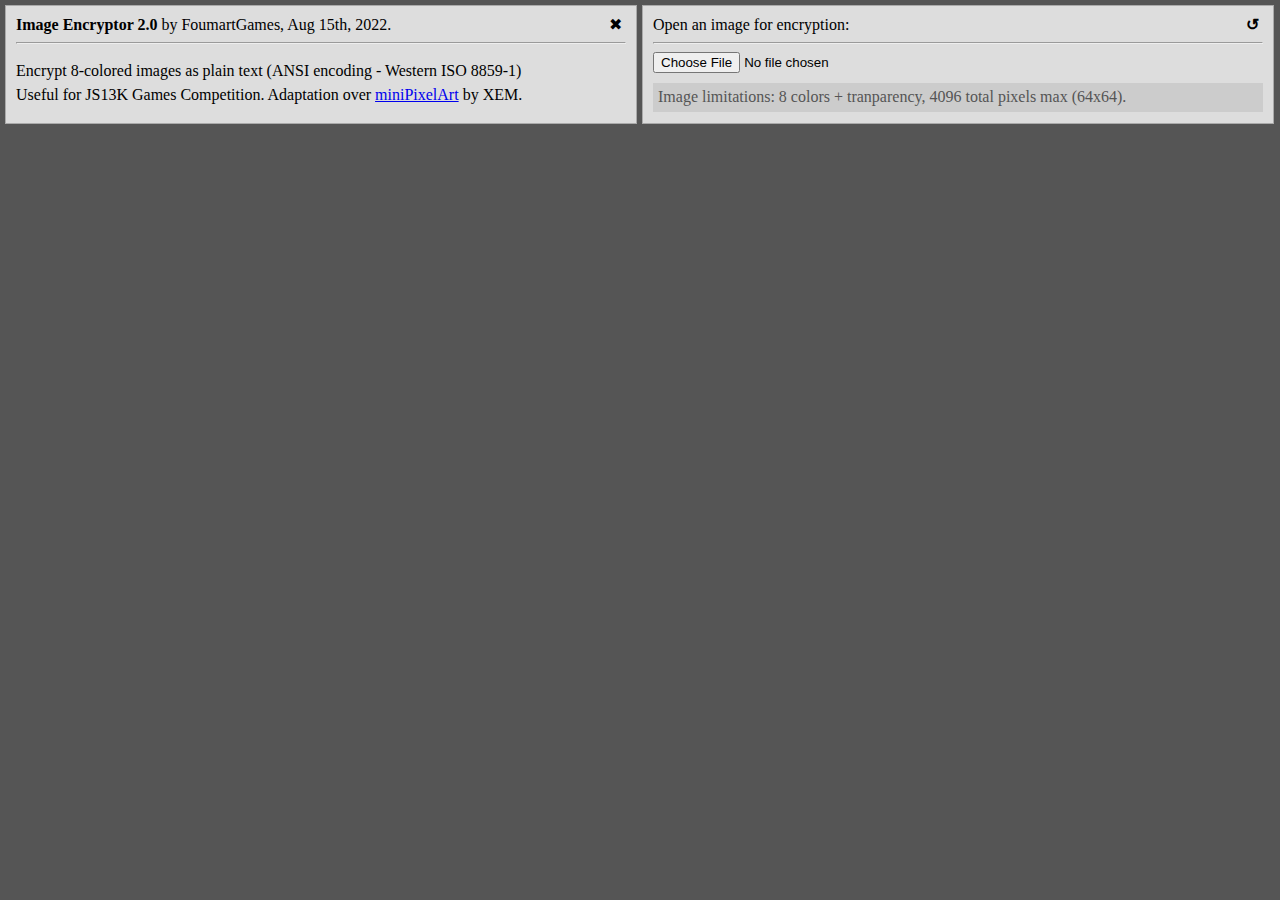
==== index.html @ 6ddb8823 "Add files via upload" ====
<!DOCTYPE html>
<html>
<head>
<meta http-equiv="Content-Type" content="text/html; charset=UTF-8" />
<title>Image Encryptor</title>

	<meta property="og:title" content="Image Encryptor by FoumartGames" />
	<meta property="og:type" content="article" />
	<meta property="og:url" content="https://www.foumartgames.com/extensions/ImageEncryptor/" />
	<meta property="og:description" content="Image Encryptor lets you encrypt 8-colored images as plain text. A tool designed for #js13kgames." />
	
	<meta name="twitter:card" content="summary" />
	<meta name="twitter:title" content="Image Encryptor by FoumartGames" />
	<meta name="twitter:description" content="Image Encryptor lets you encrypt 8-colored images as plain text. A tool designed for #js13kgames." />

<script type="text/javascript" src="app.js"></script>

<link rel="stylesheet" type="text/css" href="styles.css">

</head>
	<body style="background-color:#555">
		<div id="imageEncryptor" style="position:absolute;width:100%;height:100%">
			<div id="imageEncryptorContent" style="position:absolute;width:100%;height:auto">
				<div id="topper">
					<b>Image Encryptor 2.0</b> by FoumartGames, Aug 15th, 2022.<span id="closeFooter" onclick="closeFooterClick()">&#10006;&nbsp;</span>
					<hr>
					<div style="margin-top:18px">Encrypt 8-colored images as plain text (ANSI encoding - Western ISO 8859-1)</div>
					<div style="margin-top:6px">Useful for JS13K Games Competition. Adaptation over <a href="https://xem.github.io/miniPixelArt/" target="_blank">miniPixelArt</a> by XEM.</div>
				</div>

				<div id="app">
					Open an image for encryption:<span id="closeFooter" onclick="resetClick()"><b>↺</b>&nbsp;</span>
					<hr>
					<input type="file" onchange="onOpen(event)" /><br />
					<div id="size" style="border:5px solid #ccc;background-color:#ccc;color:#555;padding-bottom:1px;margin-top:10px">Image limitations: 8 colors + tranparency, 4096 total pixels max (64x64).</div>
				</div>

				<div id="output" style="display:none">
					<div id="loadedImageContainer" style="display:none">
						<span style="vertical-align:top;">Image:</span>
						<canvas id="canvas" style="display:inline-block;"></canvas>&nbsp;
						<div id="loadedImageFrame" style="display:inline-block;border: 1px solid black">
							<img id="loadedImage"/>
						</div>&nbsp;
						<div id="loadedImageData" style="display:inline-table;vertical-align:top">
							Dimensions: <span id="imageWidth"></span> x <span id="imageHeight"></span> px<span id="imageColors"></span><br/>
							<div id="colorsData" style="display:flex"></div>
							<div id="colorsText"></div>
						</div>
						<hr>
					</div>

					<div id="colorPalette">
						<span>Color Palette:</span>
						<div style="display:flex">
							<input type="color" id="c1" class="color" value="#ffffff" onchange="pickerChange(0)">
							<input type="color" id="c2" class="color" value="#ffffff" onchange="pickerChange(1)">
							<input type="color" id="c3" class="color" value="#ffffff" onchange="pickerChange(2)">
							<input type="color" id="c4" class="color" value="#ffffff" onchange="pickerChange(3)">
							<input type="color" id="c5" class="color" value="#ffffff" onchange="pickerChange(4)">
							<input type="color" id="c6" class="color" value="#ffffff" onchange="pickerChange(5)">
							<input type="color" id="c7" class="color" value="#ffffff" onchange="pickerChange(6)">
							<input type="color" id="c8" class="color" value="#ffffff" onchange="pickerChange(7)">
						</div>
						<div style="display:flex">
							<div id="ct1" class="colorText"></div>
							<div id="ct2" class="colorText"></div>
							<div id="ct3" class="colorText"></div>
							<div id="ct4" class="colorText"></div>
							<div id="ct5" class="colorText"></div>
							<div id="ct6" class="colorText"></div>
							<div id="ct7" class="colorText"></div>
							<div id="ct8" class="colorText"></div>
						</div>
					</div>

					<div id="tileContainer" style="margin-top:12px">
						<hr>
						Encrypted result:
						<br/>
						<canvas id="tile" width="32" height="32" style="border:1px solid;margin-top:4px"></canvas>
					</div>
				</div>
				<div id="result" style="display:none">
					<div style="padding:4px;">Complete Snippet:<div id="jsfiddle" style="float:right"><a onclick="fiddleClick()" href="javascript:;">Preview in JS Fiddle</a></div></div>
					<textarea rows="1" id="exp"></textarea>
				</div>
				<div id="rescol" style="display:none">
					<div style="padding:4px;">Colors Data:<div style="float:right"><span id="paletteBytes"></span> bytes</div></div>
					<textarea rows="1" id="col"></textarea>
				</div>
				<div id="resenc" style="display:none">
					<div style="padding:4px;">Encryption Data:<div style="float:right"><span id="imageBytes"></span> bytes</div></div>
					<textarea rows="1" id="enc"></textarea>
				</div>
			</div>
		</div>
	</body>

	<script type="text/javascript">
		window.addEventListener("load", load);
	</script>
</html>
---- styles.css ----
Html {
	margin: 0;
	padding: 0;
	overflow: auto;
	box-sizing: content-box;
}
body {
	margin: 0;
	padding: 0;
	overflow: auto;
}
div {
	position: relative;
	margin: 0;
	padding: 0;
}
p {
	margin-top: 4px;
	margin-bottom: 8px;
}
img {
	image-rendering: pixelated;
	image-rendering: -moz-crisp-edges;
	image-rendering: crisp-edges;
}
link {
	color: #00cc00;
}
link:hover {
	color: #009900;
}
#topper, #app, #output {
	float: left;
	padding: 10px;
	padding-bottom: 8px;
	margin: 5px 0 0 5px;
	max-width: calc(50% - 30px);
	min-width: 510px;
	width: 50%;
	height: auto;
	min-height: 99px;
	background-color: #ddd;
	border: 1px solid #aaa;
}
#exp, #col, #enc {
	border: 0;
	margin: 0;
	padding: 0;
	outline: none;
	width: auto;
	height: auto;
}
#col, #enc, #exp {
	min-width: 530px;
	max-width: 1200px;
	min-height: 60px;
	width: 100%;
	resize: vertical;
}
#rescol, #resenc, #result {
	float: left;
	margin: 5px 0 0 5px;
	max-width: calc(50% - 10px);
	min-width: 530px;
	width: 100%;
	height: auto;
	background-color: #ddd;
	border: 1px solid #aaa;
	overflow: auto;
}
.color {
	width: 120px;
	height: 32px;
	margin-right: 5px;
	margin-top: 5px;
	background-color: #FFFFFF;
	border: solid 1px #999;
	box-sizing: border-box;
}
.colorText {
	width: 120px;
	margin-right: 5px;
	margin-top: 5px;
	text-align: center;
	box-sizing: border-box;
}
#closeFooter {
	cursor: pointer;
	float: right;
	line-height: 18px;
}

@media (max-width: 1092px) {
	#topper, #app, #output {
		max-width: calc(100% - 32px);
		width: 100%;
	}
	#rescol, #resenc, #result {
		max-width: calc(100% - 12px);
		width: 100%;
	}
}
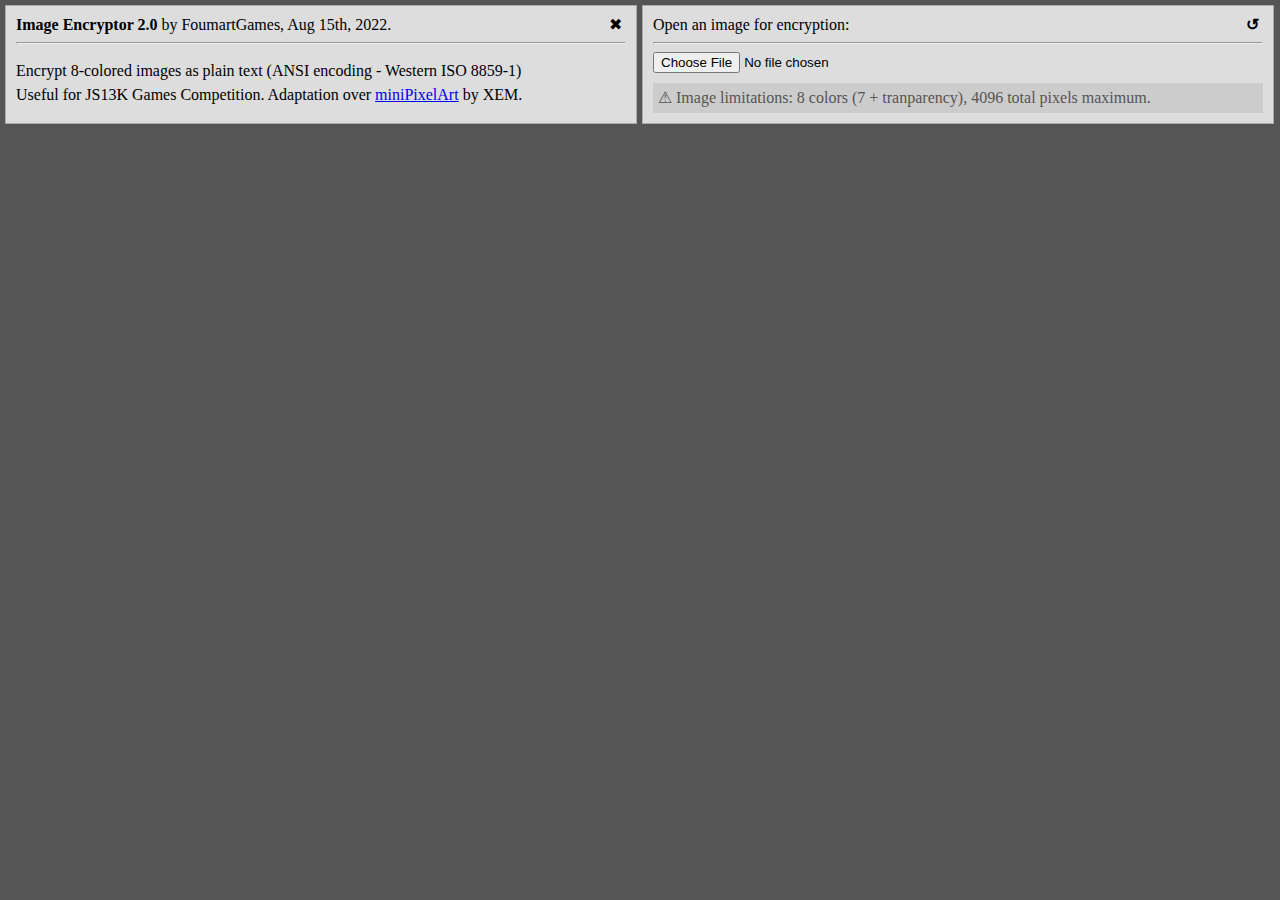
==== commit ac090bc3: "fix color limits and add session history index" ====
--- a/index.html
+++ b/index.html
@@ -31,8 +31,8 @@
 				<div id="app">
 					Open an image for encryption:<span id="closeFooter" onclick="resetClick()"><b>↺</b>&nbsp;</span>
 					<hr>
-					<input type="file" onchange="onOpen(event)" /><br />
-					<div id="size" style="border:5px solid #ccc;background-color:#ccc;color:#555;padding-bottom:1px;margin-top:10px">Image limitations: 8 colors + tranparency, 4096 total pixels max (64x64).</div>
+					<input id="filePicker" type="file" onchange="onOpen(event)" /><span id="fileName" style="font-family: Arial; font-size: 13px;"></span></span><br />
+					<div id="size" style="border:5px solid #ccc;background-color:#ccc;color:#555;padding-bottom:1px;margin-top:10px">⚠ Image limitations: 8 colors (7 + tranparency), 4096 total pixels maximum.</div>
 				</div>
 
 				<div id="output" style="display:none">
@@ -46,6 +46,9 @@
 							Dimensions: <span id="imageWidth"></span> x <span id="imageHeight"></span> px<span id="imageColors"></span><br/>
 							<div id="colorsData" style="display:flex"></div>
 							<div id="colorsText"></div>
+							<div id="excessText"></div>
+							<div id="excessData" style="display:flex"></div>
+							<div id="excessColors"></div>
 						</div>
 						<hr>
 					</div>
